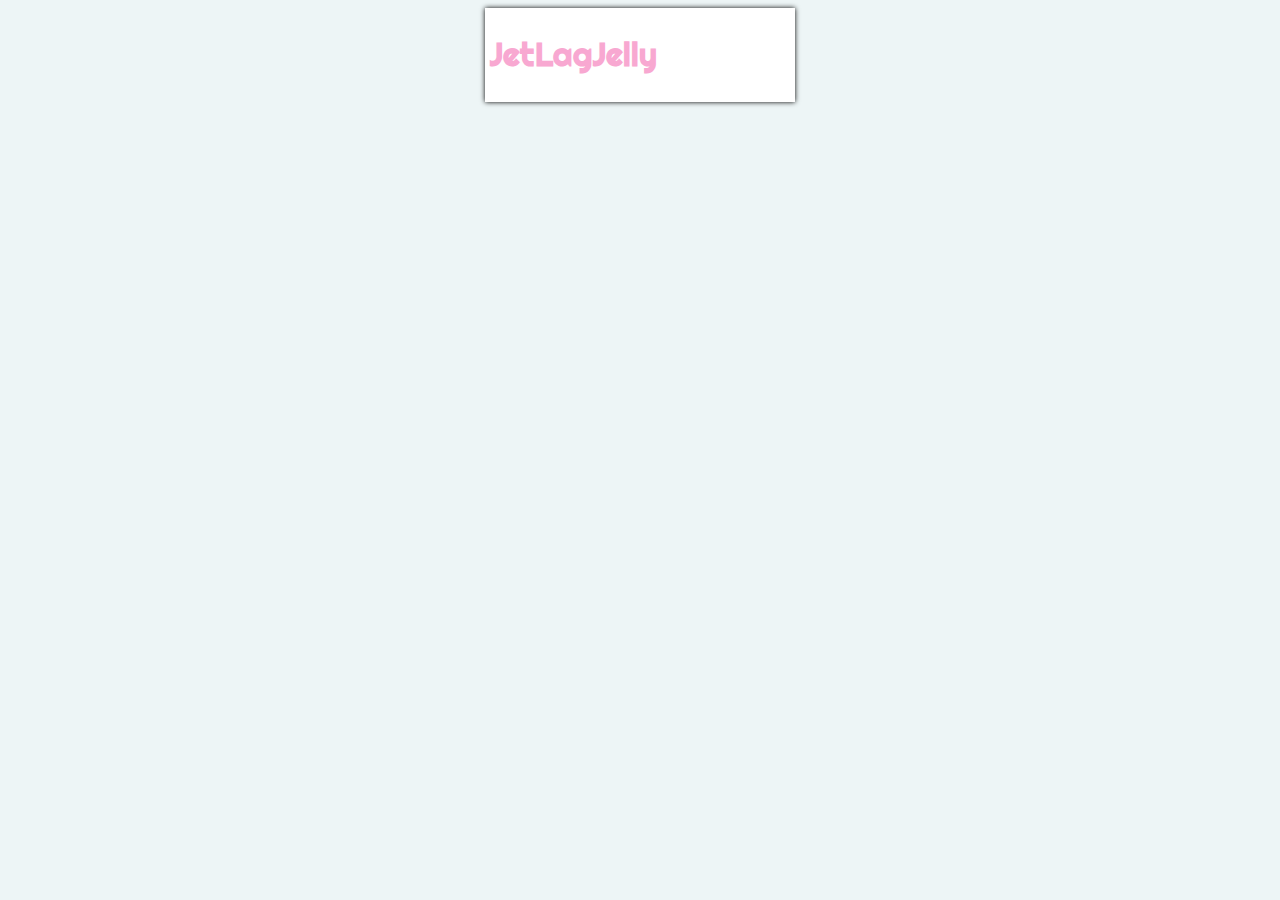
==== index.html @ ebacaf87 "init files" ====
<!DOCTYPE html>
<html lang="en">
  <head>
    <meta charset="UTF-8" />
    <meta http-equiv="X-UA-Compatible" content="IE=edge" />
    <meta name="viewport" content="width=device-width, initial-scale=1.0" />
    <link rel="preconnect" href="https://fonts.googleapis.com" />
    <link rel="preconnect" href="https://fonts.gstatic.com" crossorigin />
    <link
      href="https://fonts.googleapis.com/css2?family=Poppins:wght@300&family=Righteous&display=swap"
      rel="stylesheet"
    />
    <link rel="stylesheet" href="style.css" />
    <title>Document</title>
    <style>
      /* THE FOLLOWING RULES ARE SIMPLY TO REPLICATE A SIMILAR ENVIRONMENT TO THE GOOGLE PLUGIN */
      body {
        background-color: #edf5f6;
        font-family: "Poppins", sans-serif;
      }
      .wrapper {
        margin: auto;
        width: 300px;
        padding: 5px;
        background-color: white;
        box-shadow: 0 0 5px black;
      }
    </style>
  </head>

  <body>
    <div class="wrapper">
      <h1>JetLagJelly</h1>
    </div>
  </body>
</html>
---- style.css ----
h1 {
  font-family: "Righteous", sans-serif;
  color: #f8a8d1;
}
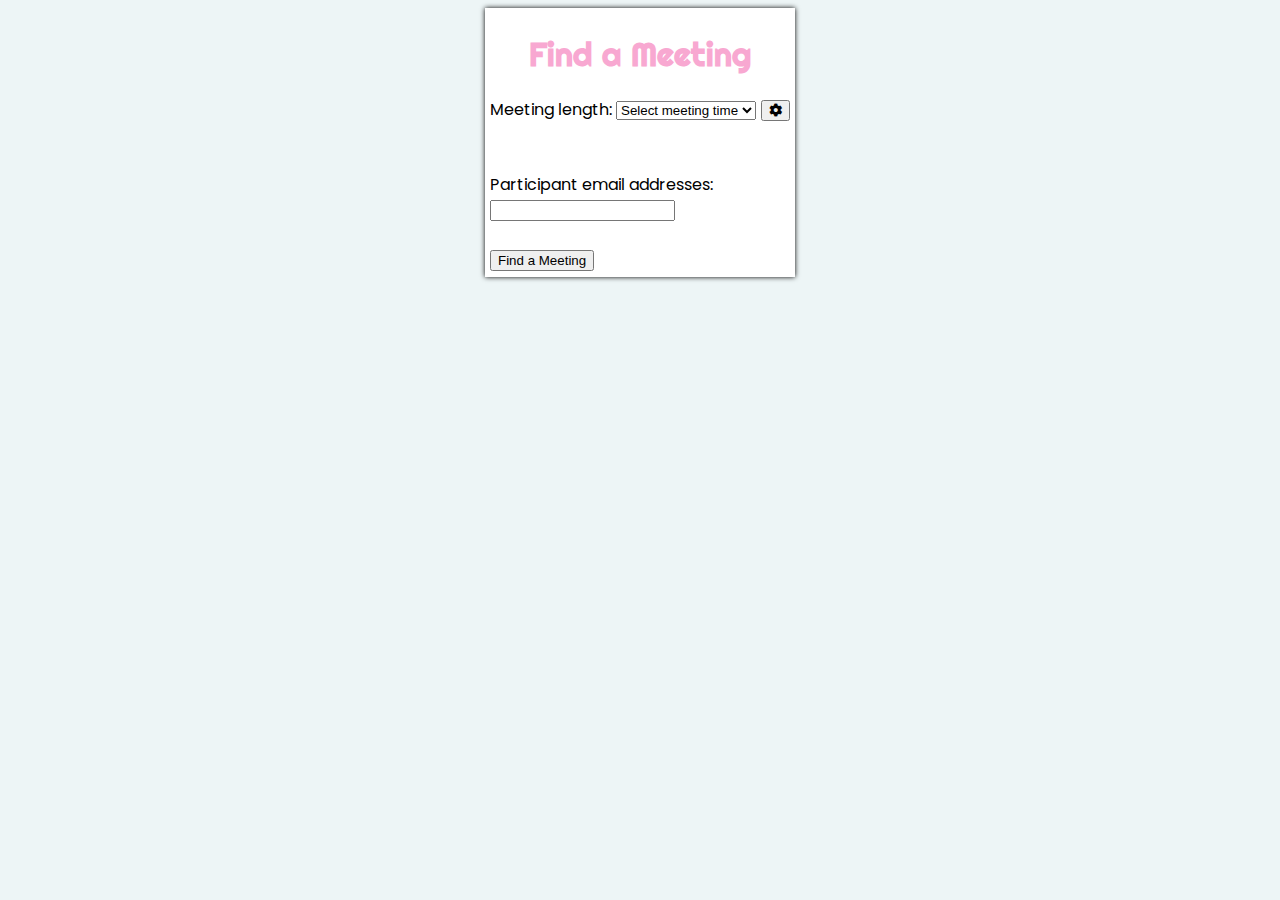
==== commit be7e2c32: "added body to index and config UI" ====
--- a/index.html
+++ b/index.html
@@ -11,6 +11,7 @@
       rel="stylesheet"
     />
     <link rel="stylesheet" href="style.css" />
+    <link rel="stylesheet" href="https://cdnjs.cloudflare.com/ajax/libs/font-awesome/5.15.3/css/all.min.css">
     <title>Document</title>
     <style>
       /* THE FOLLOWING RULES ARE SIMPLY TO REPLICATE A SIMILAR ENVIRONMENT TO THE GOOGLE PLUGIN */
@@ -30,7 +31,35 @@
 
   <body>
     <div class="wrapper">
-      <h1>JetLagJelly</h1>
+      <header>
+        <h1 style="text-align: center;">Find a Meeting</h1>
+        <a href="configUI.html" style="float: right;"><button><i class="fas fa-cog"></i></button></a>
+      </header>
+      <main>
+  
+          <div id="length">
+              <label for="meeting-length">Meeting length:</label>
+              <select id="meeting-length" name="meeting-length">
+                  <option value="" selected disabled>Select meeting time</option>
+                  <option value="15">15 minutes</option>
+                  <option value="30">30 minutes</option>
+                  <option value="45">45 minutes</option>
+                  <option value="60">60 minutes</option>
+                  <option value="75">75 minutes</option>
+                  <option value="90">90 minutes</option>
+                  <option value="custom">Custom..</option>
+              </select>
+          </div>
+        
+        <br><br>
+        
+        <label for="participant-emails">Participant email addresses:</label>
+        <input type="text" id="participant-emails" name="participant-emails">
+        
+        <br><br>
+        
+        <button type="submit" id="find-meeting">Find a Meeting</button>
+      </main>
     </div>
   </body>
 </html>
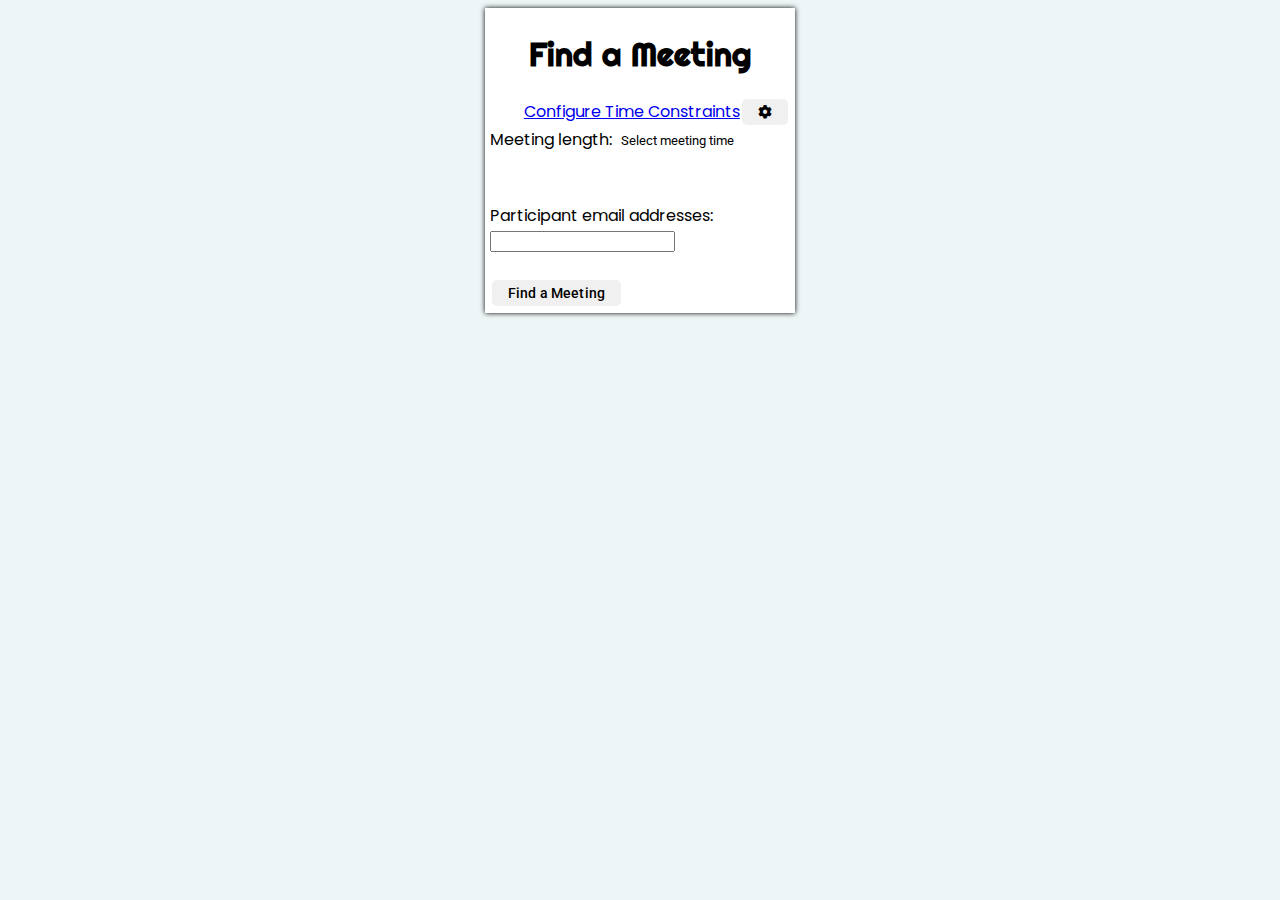
==== commit 11b29011: "add styles to meeting UI" ====
--- a/index.html
+++ b/index.html
@@ -10,7 +10,7 @@
       href="https://fonts.googleapis.com/css2?family=Poppins:wght@300&family=Righteous&display=swap"
       rel="stylesheet"
     />
-    <link rel="stylesheet" href="style.css" />
+    <link rel="stylesheet" href="google-css-rules/style.css" />
     <link rel="stylesheet" href="https://cdnjs.cloudflare.com/ajax/libs/font-awesome/5.15.3/css/all.min.css">
     <title>Document</title>
     <style>
@@ -33,7 +33,7 @@
     <div class="wrapper">
       <header>
         <h1 style="text-align: center;">Find a Meeting</h1>
-        <a href="configUI.html" style="float: right;"><button><i class="fas fa-cog"></i></button></a>
+        <a href="configUI.html" class="blue" style="float: right;">Configure Time Constraints<button><i class="fas fa-cog"></i></button></a>
       </header>
       <main>
   
--- a/google-css-rules/style.css
+++ b/google-css-rules/style.css
@@ -0,0 +1,241 @@
+/* Import built-in google rules */
+/* @import url("https://ssl.gstatic.com/docs/script/css/add-ons1.css"); */
+
+/* Import needed fonts */
+@import url("https://fonts.googleapis.com/css2?family=Open+Sans:wght@400;500&family=Roboto:wght@500&family=Righteous&display=swap");
+
+body {
+  font-family: "Open Sans", sans-serif;
+}
+
+h1 {
+  font-family: "Righteous", sans-serif;
+}
+
+.timeslot {
+  display: grid;
+  grid-template-columns: 40px 230px;
+  grid-template-rows: 50% 50%;
+  place-items: center;
+  margin: 5px;
+}
+.timeslot button {
+  grid-row: 1/3;
+  grid-column: 1/2;
+}
+.timeslot .time-range {
+  grid-row: 1/2;
+  grid-column: 2/3;
+}
+.timeslot .weekdays {
+  grid-row: 2/3;
+  grid-column: 2/3;
+}
+
+button:not(.add, .sub) {
+  border: none;
+  font-size: 0.875rem;
+  letter-spacing: 0.0107142857em;
+  font-weight: 500;
+  text-transform: none;
+  border-radius: 5px;
+  margin: 2px;
+  box-shadow: none;
+  padding: 5px 16px;
+  font-family: "Roboto", sans-serif;
+  transition: border 0.28s cubic-bezier(0.4, 0, 0.2, 1),
+    box-shadow 0.28s cubic-bezier(0.4, 0, 0.2, 1);
+  background-color: #f0f0f0;
+  cursor: pointer;
+}
+
+button:not(.add, .sub):hover {
+  background-color: #d4d4d4;
+  box-shadow: 0 1px 2px 0 rgba(60, 64, 67, 0.3),
+    0 1px 3px 1px rgba(60, 64, 67, 0.15);
+}
+
+button:not(.add, .sub):active {
+  background-color: #c5c5c5;
+}
+
+button.blue {
+  color: #fff;
+  background: #1a73e8;
+}
+
+button.blue:hover {
+  background: #1b66c9;
+  box-shadow: 0 1px 2px 0 rgba(60, 64, 67, 0.3),
+    0 1px 3px 1px rgba(60, 64, 67, 0.15);
+}
+
+button.blue:active {
+  background-color: #1c58a8;
+}
+
+button.red {
+  color: #ffffff;
+  background: #e63838;
+}
+
+button.red:hover {
+  background: #cc1e1e;
+  box-shadow: 0 1px 2px 0 rgba(60, 64, 67, 0.3),
+    0 1px 3px 1px rgba(60, 64, 67, 0.15);
+}
+
+button.red:active {
+  background-color: #a81c1c;
+}
+
+input[type="checkbox"]:not(.weekday) {
+  appearance: none;
+  position: relative;
+  --checkbox-color: #aaaaaa;
+  width: 24px;
+  height: 24px;
+  border: solid 3px var(--checkbox-color);
+  border-radius: 5px;
+  transition: background-color cubic-bezier(0.4, 0, 0.2, 1) 0.12s;
+  cursor: pointer;
+}
+
+input[type="checkbox"]:not(.weekday):checked {
+  appearance: none;
+  background-color: var(--checkbox-color);
+}
+
+input[type="checkbox"]:not(.weekday)::after {
+  content: "";
+  position: absolute;
+  inset: 0;
+  /* background-image: url("https://avatars.githubusercontent.com/u/46410314"); */
+  background-image: url(./check.svg);
+  background-size: cover;
+  z-index: 5;
+}
+
+select,
+input[type="select"] {
+  position: relative;
+  padding: 5px;
+  border-radius: 5px;
+  appearance: none;
+  background: transparent;
+  border: none;
+  font-family: "Roboto", sans-serif;
+}
+
+select:hover,
+input[type="select"]:hover {
+  background-color: #eaf1f1;
+  cursor: pointer;
+}
+
+button.add,
+button.sub {
+  position: relative;
+  margin: 2px;
+  appearance: none;
+  border: none;
+  width: 40px;
+  height: 40px;
+  border-radius: 999px;
+  background-color: transparent;
+  cursor: pointer;
+  transition: background-color cubic-bezier(0.4, 0, 0.2, 1) 0.33s;
+}
+
+button.add::after,
+button.sub::after {
+  content: "";
+  position: absolute;
+  stroke-width: 3;
+  inset: 7px;
+  background-size: cover;
+}
+
+button.add::after {
+  background-image: url(./plus.svg);
+}
+
+button.sub::after {
+  background-image: url(./minus.svg);
+}
+
+button.add:hover,
+button.sub:hover {
+  background-color: #eaf1f1;
+}
+
+button.add:hover::after,
+button.sub:hover::after {
+  stroke-width: 2.5;
+}
+
+button.add:active,
+button.sub:active {
+  background-color: #d2dada;
+}
+
+input[type="text"].small {
+  appearance: none;
+  border: none;
+  width: 50px;
+  text-align: center;
+  font-size: 18px;
+  border-radius: 5px;
+  font-family: "Roboto", sans-serif;
+}
+
+input[type="text"].small:hover {
+  background-color: #eaf1f1;
+}
+
+/* .small-wrapper {
+    position: relative
+}
+
+.small-wrapper::after {
+    content: '';
+    position: absolute;
+    left: 0;
+    bottom: 0;
+    width: 100%;
+    height: 3px;
+    background-color: #1a73e8;
+} */
+
+input[type="checkbox"].weekday {
+  appearance: none;
+  width: 24px;
+  height: 24px;
+  border: 0;
+  border-radius: 999px;
+  background-color: #eaf1f1;
+  cursor: pointer;
+}
+
+input[type="checkbox"].weekday:checked {
+  background-color: #b7d0f0;
+}
+
+.weekdays {
+  display: grid;
+  width: fit-content;
+  height: 30px;
+  grid-template-columns: 7fr 7fr 7fr 7fr 7fr 7fr 7fr;
+}
+
+.weekdays .label {
+  display: inline-block;
+  text-align: center;
+  font-size: 10px;
+  text-transform: capitalize;
+  transform: translate(3px, -22px);
+  color: #474747;
+  width: 25px;
+  height: 24px;
+  pointer-events: none;
+}
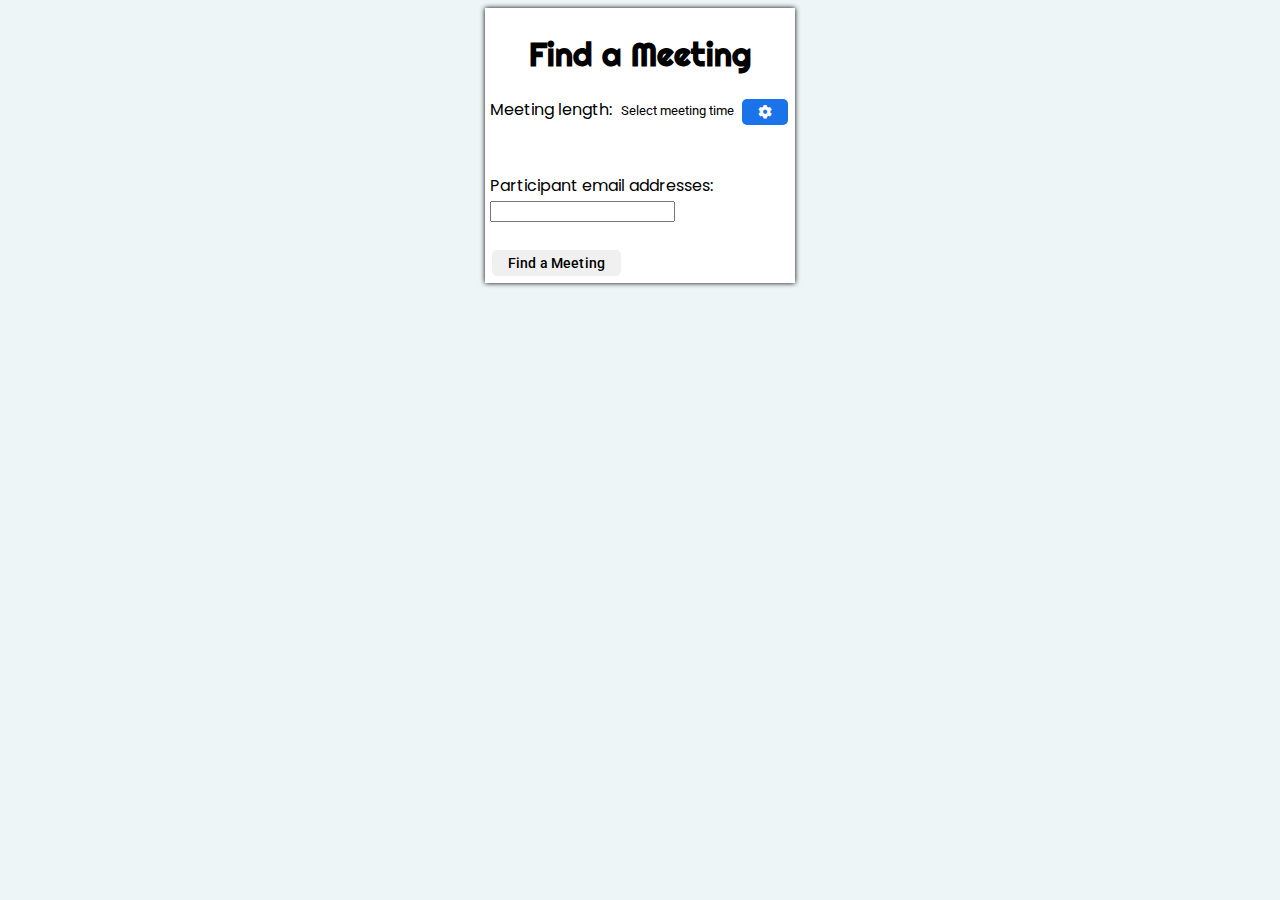
==== commit 043996b6: "Use cog for config button" ====
--- a/index.html
+++ b/index.html
@@ -33,7 +33,7 @@
     <div class="wrapper">
       <header>
         <h1 style="text-align: center;">Find a Meeting</h1>
-        <a href="configUI.html" class="blue" style="float: right;">Configure Time Constraints<button><i class="fas fa-cog"></i></button></a>
+        <a href="configUI.html"><button class="blue" style="float: right;"><i class="fas fa-cog"></i></button></a>
       </header>
       <main>
   
